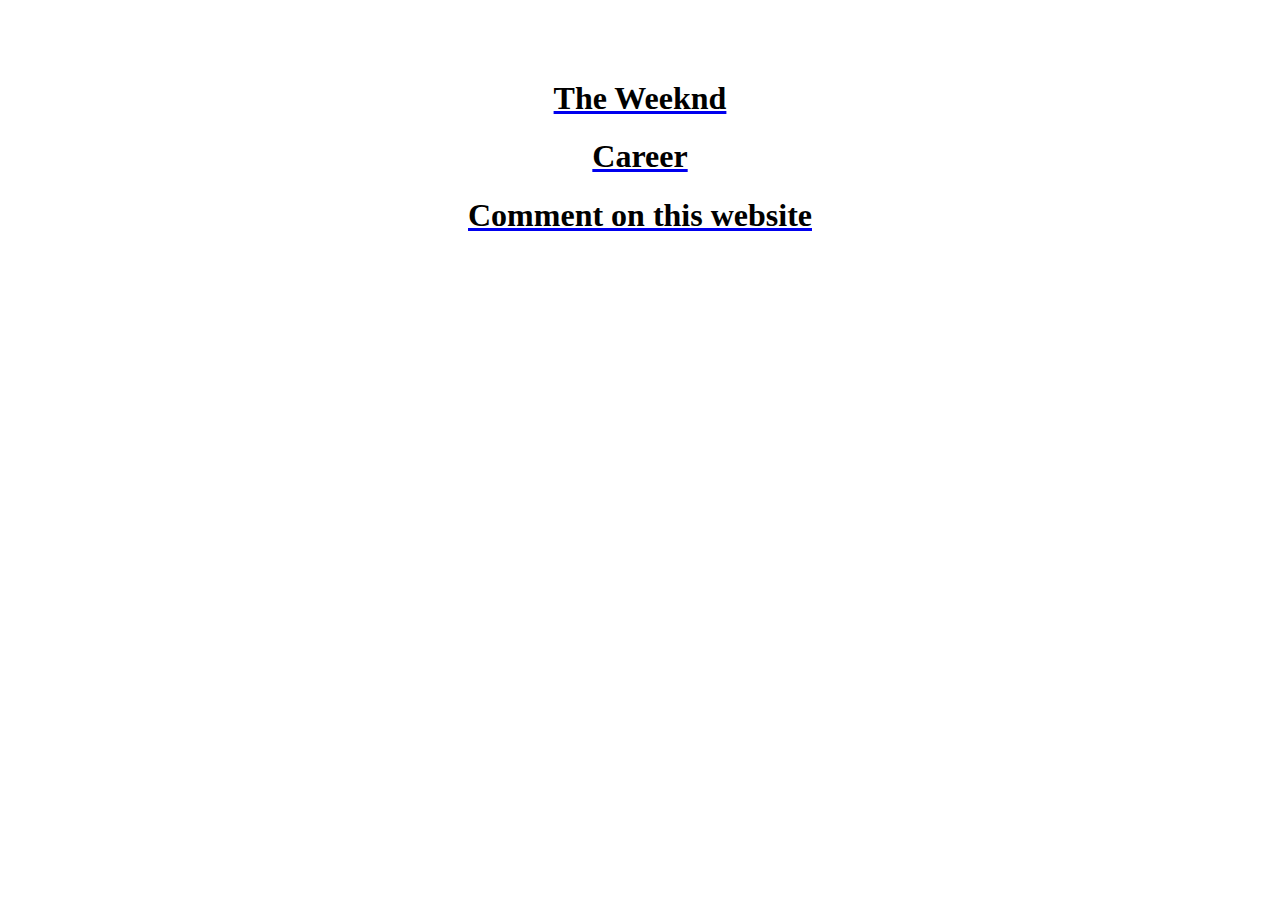
==== index2.html @ b1b21c1c "Add files via upload" ====
<!doctype html>
<html>
<head>
  <title> Project 1 - The Weeknd : Chayoung </title>
  <meta charset="utf-8">
</head>

<body>
<p>
  <style>
    body{
      background-color:##F5F5F5;
      background-image:url(https://i.pinimg.com/originals/5b/44/0b/5b440bb082e5a299c60170b07f8a5d5b.png);
      background-repeat:no-repeat;
      background-size:220px 220px;
      background-position:right bottom;
      background-attachment:fixed;*/
    }
  </style>



    <div style="text-align:center">
      <span style="color:black">
      <h1 style="margin-top:80px;"><a href="intro1.html"><span style="color:black">The Weeknd</span></h1>
      <h1><a href="intro2.html"><span style="color:black">Career</span></h1>
      <h1><a href="intro3.html"><span style="color:black">Comment on this website</span></h1>

</div>
</p>

<p>

<div style="text-align:center">
<br><iframe width="777" height="437" src="https://www.youtube.com/embed/KEI4qSrkPAs" frameborder="0" allow="accelerometer; autoplay; clipboard-write; encrypted-media; gyroscope; picture-in-picture" allowfullscreen></iframe></br>
</div>

</p>

</body>
</html>
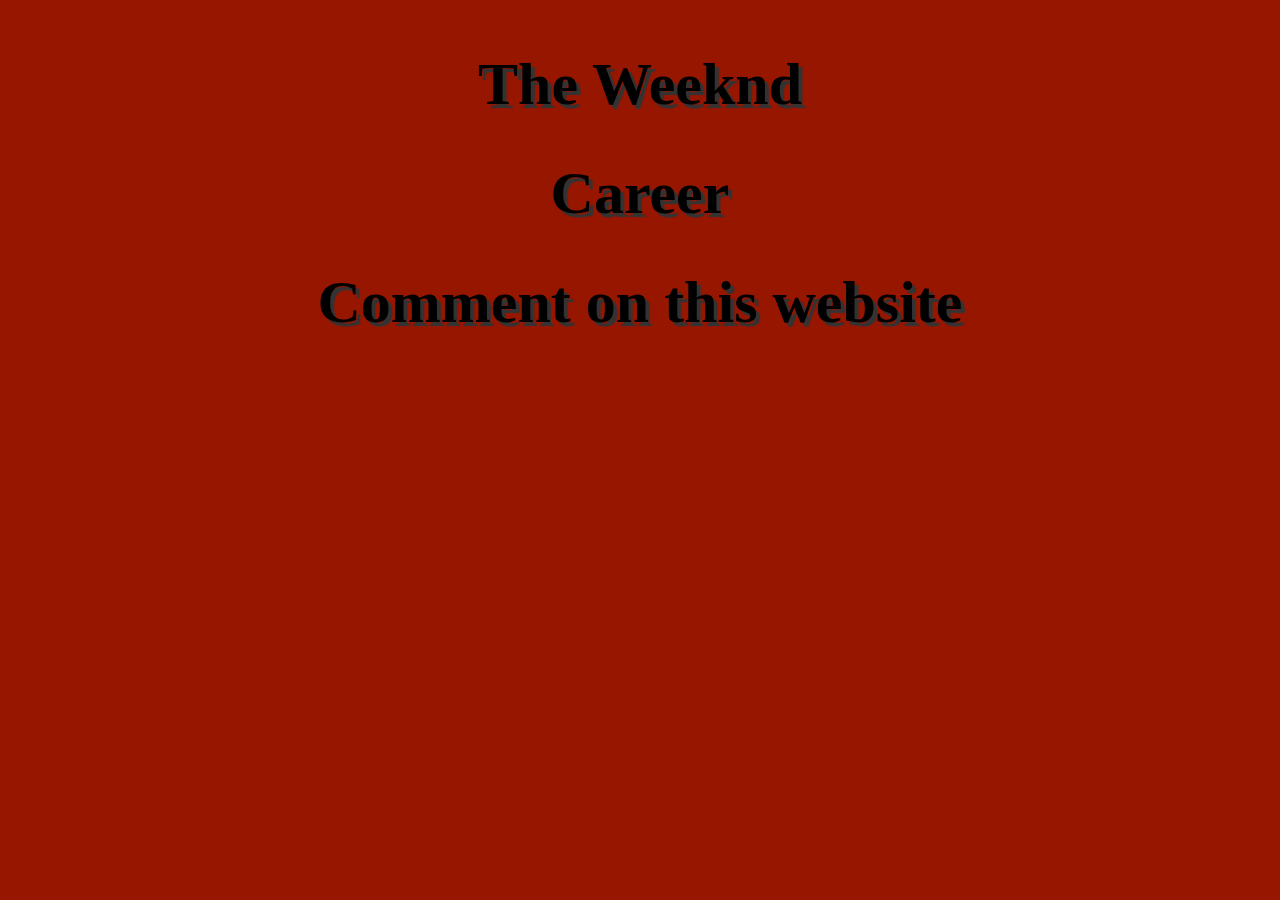
==== commit d33a5c8a: "WEB-1 +CSS" ====
--- a/index2.html
+++ b/index2.html
@@ -3,39 +3,18 @@
 <head>
   <title> Project 1 - The Weeknd : Chayoung </title>
   <meta charset="utf-8">
-</head>
+   <link rel="stylesheet" href="style3.css">
+ </head>
 
-<body>
-<p>
-  <style>
-    body{
-      background-color:##F5F5F5;
-      background-image:url(https://i.pinimg.com/originals/5b/44/0b/5b440bb082e5a299c60170b07f8a5d5b.png);
-      background-repeat:no-repeat;
-      background-size:220px 220px;
-      background-position:right bottom;
-      background-attachment:fixed;*/
-    }
-  </style>
+ <body>
+   <div id="list">
+      <h1><a href="intro1.html">The Weeknd</h1>
+      <h1><a href="intro2.html">Career</h1>
+      <h1><a href="intro3.html">Comment on this website</h1>
+     <div id="video">
+       <iframe width="777" height="437" src="https://www.youtube.com/embed/KEI4qSrkPAs" frameborder="0" allow="accelerometer; autoplay; clipboard-write; encrypted-media; gyroscope; picture-in-picture" allowfullscreen></iframe>
+     </div>
+   </div>
 
-
-
-    <div style="text-align:center">
-      <span style="color:black">
-      <h1 style="margin-top:80px;"><a href="intro1.html"><span style="color:black">The Weeknd</span></h1>
-      <h1><a href="intro2.html"><span style="color:black">Career</span></h1>
-      <h1><a href="intro3.html"><span style="color:black">Comment on this website</span></h1>
-
-</div>
-</p>
-
-<p>
-
-<div style="text-align:center">
-<br><iframe width="777" height="437" src="https://www.youtube.com/embed/KEI4qSrkPAs" frameborder="0" allow="accelerometer; autoplay; clipboard-write; encrypted-media; gyroscope; picture-in-picture" allowfullscreen></iframe></br>
-</div>
-
-</p>
-
-</body>
-</html>
+  </body>
+  </html>
--- a/style3.css
+++ b/style3.css
@@ -0,0 +1,31 @@
+body{
+  background-color:#971600;
+  background-image:url(https://i.pinimg.com/originals/5b/44/0b/5b440bb082e5a299c60170b07f8a5d5b.png);
+  background-repeat:no-repeat;
+  background-size:220px 220px;
+  background-position:right bottom;
+  background-attachment:fixed;*/
+}
+h1{
+  color:white;
+  font-size:60px;
+  text-align:center;
+  text-shadow:#333333 4px 4px 1px;
+  margin:40px;
+}
+a{
+  text-decoration: none;
+  color:white;
+}
+a:link{
+  color:black;
+}
+a:active{
+  color:yellow;
+}
+#list {
+  margin-top:50px;
+}
+#video{
+  text-align: center;
+}
